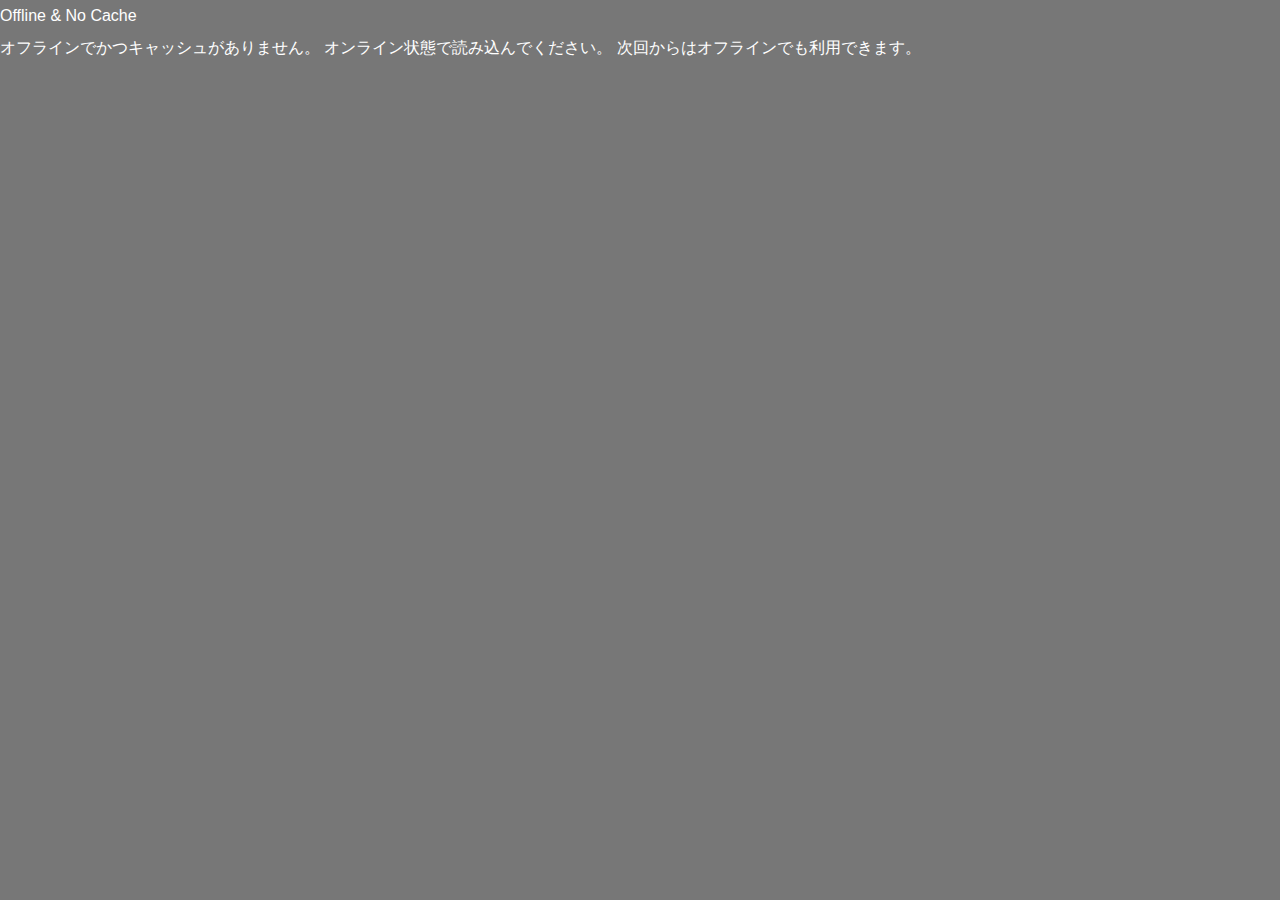
==== offline-nocache.html @ 213959f6 "Add files via upload" ====
<!DOCTYPE html>
<html>
    <head>
        <meta charset="UTF-8">
        <meta
            name="viewport"
            content="width=device-width,initial-scale=1.0,minimum-scale=1.0,maximum-scale=1.0,user-scalable=no">
        <title>Offline & No Cache - Primi</title>
	    <link href="./icon.png" rel="icon">
	    <link href="./style.css" rel="stylesheet">
        <link href="./manifest.json" rel="manifest">
        <link href="./apple-touch-icon.png" rel="apple-touch-icon">
    </head>
    <body>
        <h1>Offline & No Cache</h1>
        <p>
            オフラインでかつキャッシュがありません。
            オンライン状態で読み込んでください。
            次回からはオフラインでも利用できます。
        </p>
        <script defer>
            if('serviceWorker' in navigator)
            {
                window.addEventListener('load', () => {
                    navigator.serviceWorker.register('./service-worker.js').catch((err) => {
                        console.error('Service Worker registration was failed: ', err)
                    })
                })
            }
        </script>
    </body>
</html>
---- style.css ----
/* 2/1よりも縦長 */
@media (min-aspect-ratio: 2/1) and (orientation: landscape)
{
    #editor
    {
        width: 200svh;
        height: 100svh;
        left: calc(50svw - 100svh);
        top: 0;
        font-size: calc(100svh / 32);
    }
}
/* 2/1よりも横長 */
@media (max-aspect-ratio: 2/1) and (orientation: landscape)
{
    #editor
    {
        width: 100svw;
        height: 50svw;
        left: 0;
        top: calc(50svh - 25svw);
        font-size: calc(50svw / 32);
    }
}
/* 1/2よりも縦長 */
@media (min-aspect-ratio: 1/2) and (orientation: portrait)
{
    #editor
    {
        width: 50svh;
        height: 100svh;
        left: calc(50svw - 25svh);
        top: 0;
        font-size: calc(100svh / 64);
    }
}
/* 1/2よりも横長 */
@media (max-aspect-ratio: 1/2) and (orientation: portrait)
{
    #editor
    {
        width: 100svw;
        height: 200svw;
        left: 0;
        top: calc(50svh - 100svw);
        font-size: calc(200svw / 64);
    }
}

/* 縦長画面の場合の各位置 */
@media (orientation: portrait)
{
    #editor
    {
        grid-template-columns: repeat(16, 1fr);
        grid-template-rows: repeat(32, 1fr);
        overflow: hidden;
    }
    #save-div
    {
        grid-column: 1 / 9;
        grid-row: 1 / 3;
    }
    #load-div
    {
        grid-column: 9 / 17;
        grid-row: 1 / 3;
        text-align: right;
    }
    #canvas
    {
        grid-column: 1 / 17;
        grid-row: 3 / 19;
    }
    #mode-3d
    {
        grid-column: 1 / 9;
        grid-row: 19 / 21;
    }
    #mode-2d
    {
        grid-column: 9 / 17;
        grid-row: 19 / 21;
    }
    #scroll-pad
    {
        grid-column: 9 / 13;
        grid-row: 22 / 26;
    }
    #depth-bar
    {
        grid-column: 14 / 16;
        grid-row: 22 / 26;
    }
    #time-bar
    {
        grid-column: 9 / 11;
        grid-row: 27 / 31;
    }
    #rotate-pad
    {
        grid-column: 12 / 16;
        grid-row: 27 / 31;
    }
    #ruler-3d-div,
    #ruler-2d-div,
    #vertex-div,
    #space-div,
    #texel-div
    {
        grid-column: 1 / 8;
        grid-row: 21 / 33;
    }
}

/* 横長画面の場合の各位置 */
@media (orientation: landscape)
{
    #editor
    {
        grid-template-columns: repeat(32, 1fr);
        grid-template-rows: repeat(16, 1fr);
    }
    #save-div
    {
        grid-column: 1 / 8;
        grid-row: 1 / 3;
    }
    #load-div
    {
        grid-column: 1 / 8;
        grid-row: 3 / 5;
    }
    #import-export-div
    {
        grid-column: 1 / 8;
        grid-row: 5 / 7;
    }
    #mode-3d
    {
        grid-column: 24 / 33;
        grid-row: 1 / 3;
    }
    #mode-2d
    {
        grid-column: 24 / 33;
        grid-row: 3 / 5;
    }
    #canvas
    {
        grid-column: 8 / 24;
        grid-row: 1 / 17;
    }
    #scroll-pad
    {
        grid-column: 25 / 29;
        grid-row: 7 / 11;
    }
    #depth-bar
    {
        grid-column: 30 / 32;
        grid-row: 7 / 11;
    }
    #rotate-pad
    {
        grid-column: 28 / 32;
        grid-row: 12 / 16;
    }
    #time-bar
    {
        grid-column: 25 / 27;
        grid-row: 12 / 16;
    }
    #ruler-3d-div,
    #ruler-2d-div,
    #vertex-div,
    #space-div,
    #texel-div
    {
        grid-column: 1 / 8;
        grid-row: 5 / 17;
    }
}

/* 全体のブロック */
#editor
{
    background-color: #888;
    border-radius: 0.5em;
    position: absolute;
    display: grid;
}

/* ブロック */
#save-div,
#load-div,
#import-export-div,
#mode-3d,
#mode-2d,
#ruler-3d-div,
#ruler-2d-div,
#vertex-div,
#space-div,
#texel-div
{
    padding: 0.25em;
}

#mode-3d,
#mode-2d
{
    text-align: center;
}

#name
{
    width: 10em;
}

/* キャンバス*/
#canvas
{
    width: 100%;
    height: 100%;
    image-rendering: pixelated;
}

/* スクロールパッド */
#scroll-pad,
#rotate-pad
{
    background-color: #666;
    padding: 0;
    border-style: none;
    border-radius: 100%;
}
/* スクロールつまみ */
#scroll,
#rotate
{
    background-color: #444;
    color: #FFF;
    text-align: center;
    padding: calc(25% - 0.5em) 0 0 0;
    border-style: none;
    border-radius: 100%;
    width: 50%;
    height: 50%;
    position: relative;
}

/* 深度バーと時間バー */
#depth-bar,
#time-bar
{
    background-color: #666;
    color: #FFF;
    border-radius: 4em;
}
#depth,
#time
{
    width: 100%;
    height: 4em;
    line-height: 4em;
    background-color: #444;
    left: 0;
    text-align: center;
    border-radius: 2em;
    position: relative;
}

/* ボタンの形を変えてくっつける */
#name
{
    border-radius: 0.5em 0 0 0.5em;
}
#save
{
    border-radius: 0 0.5em 0.5em 0;
}

/* spanでできたボタン */
.radio-button
{
    background-color: #666;
    color: #FFF;
    padding: 1em;
    border-style: none;
    vertical-align: middle;
    display: inline-block;
}
#mode-2d #vertex-2d-mode,
#mode-3d #vertex-3d-mode
{
    border-radius: 0.5em 0 0 0.5em;
}
#mode-3d #ruler-3d-mode,
#mode-2d #ruler-2d-mode
{
    border-radius: 0 0.5em 0.5em 0;
}
#mode-3d .radio-button,
#mode-2d .radio-button
{
    border-radius: 0;
}

/* spanでできたボタン */
.button
{
    background-color: #666;
    color: #FFF;
    padding: 1em 0.5em;
    border-style: none;
    border-radius: 0.5em;
    vertical-align: middle;
    display: inline-block;
}

/* 頂点や面などを作るボタン */
.new-item
{
    text-align: center;
    display: block;
}

/* ラジオボタン用のspan */
.radio-button.selected
{
    background-color: #444;
    color: #FFF;
}
.button.selected
{
    background-color: #444;
    color: #FFF;
}

/* 入力欄 */
input[type="text"],
input[type="number"]
{
    background-color: #CCC;
    color: #000;
    padding-left : 0.5em;
    border-style: none;
    border-width: 0;
    border-radius: 0.5em;
    vertical-align: middle;
    outline: none;
    height: 3em;
}
input[type="number"]
{
    width: 5em;
}

/* ボタン */
input[type="button"],
input[type="submit"]
{
    background-color: #666;
    color: #FFF;
    border-style: none;
    border-width: 0;
    padding: 1em 0.5em;
    border-radius: 0.5em;
    vertical-align: middle;
    outline: none;
}
input[type="button"]:not([disabled]):active,
input[type="submit"]:not([disabled]):active
{
    background-color: #444;
    color: #FFF;
    border-color: #444;
}
input[disabled]
{
    background-color: #777;
    color: #999;
    border-color: #777;
}

/* データリスト */
dt
{
    line-height: 2em;
    padding: 0.5em 0 0 0;
}
dd
{
    line-height: 2em;
    padding: 0.5em 0 0 0;
}

/* リンク */
a
{
    color: #000;
    border-bottom: solid 0.125em #000;
    padding: 0;
    text-decoration: none;
}
/* 押下時リンク */
a:active
{
    border-bottom-width: 0.25em;
}

/* 隠すクラス */
.none
{
    display: none;
}

/* タイトル */
h1
{
    line-height: 2em;
}

/* 段落 */
p
{
    line-height: 2em;
}

/* 全体 */
body
{
    background-color: #777;
    color: #FFF;
    font-size: 12pt;
}

body,
html
{
    /*-webkit-touch-callout: none;
    touch-action: manipulation;
    -webkit-user-select: none;
    user-select: none;*/
    overflow: hidden;
    overscroll-behavior-y: none;
}

/* 全ての要素 */
*
{
    margin: 0;
    padding: 0;
    font-weight: normal;
    font-family: sans-serif;
    font-size: 1em;
    line-height: 1em;
    box-sizing: border-box;
    scrollbar-color: #AAA #888;
    scrollbar-width: 0.5em;
    overflow-x: hidden;
    overflow-y: auto;
    /*-webkit-touch-callout: none;
    touch-action: manipulation;*/
    -webkit-user-select: none;
    user-select: none;
}
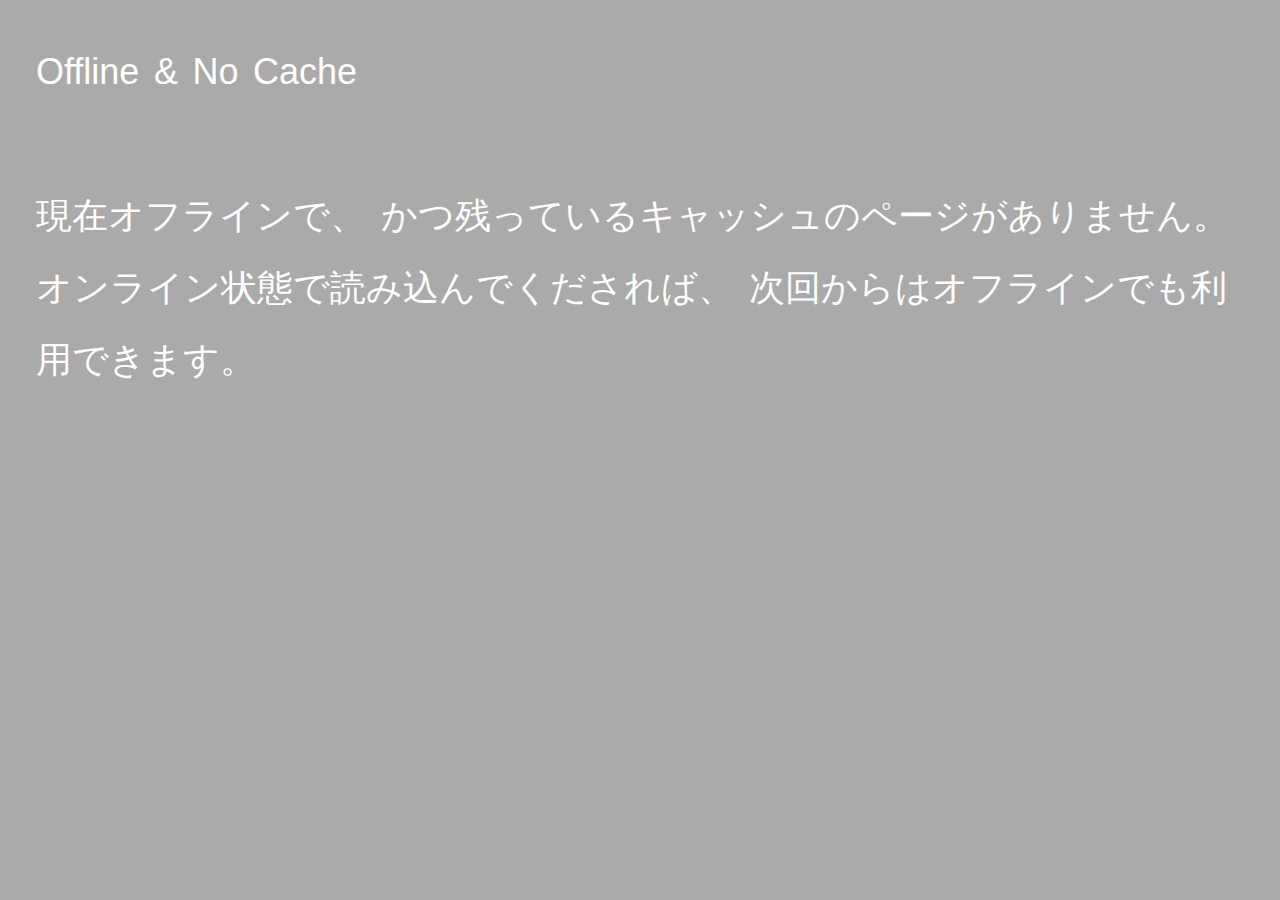
==== commit 5189473b: "Add files via upload" ====
--- a/offline-nocache.html
+++ b/offline-nocache.html
@@ -1,11 +1,11 @@
 <!DOCTYPE html>
-<html>
+<html lang="ja">
     <head>
         <meta charset="UTF-8">
         <meta
             name="viewport"
-            content="width=device-width,initial-scale=1.0,minimum-scale=1.0,maximum-scale=1.0,user-scalable=no">
-        <title>Offline & No Cache - Primi</title>
+            content="width=device-width,user-scalable=no">
+        <title>Offline & No Cache - Primitive 3D</title>
 	    <link href="./icon.png" rel="icon">
 	    <link href="./style.css" rel="stylesheet">
         <link href="./manifest.json" rel="manifest">
@@ -14,8 +14,9 @@
     <body>
         <h1>Offline & No Cache</h1>
         <p>
-            オフラインでかつキャッシュがありません。
-            オンライン状態で読み込んでください。
+            現在オフラインで、
+            かつ残っているキャッシュのページがありません。
+            オンライン状態で読み込んでくだされば、
             次回からはオフラインでも利用できます。
         </p>
         <script defer>
--- a/style.css
+++ b/style.css
@@ -79,22 +79,77 @@
     }
     #mode-2d
     {
-        grid-column: 9 / 17;
-        grid-row: 19 / 21;
+        grid-column: 1 / 9;
+        grid-row: 21 / 23;
+    }
+    #position-x
+    {
+        grid-column: 9 / 11;
+        grid-row: 19 / 20;
+    }
+    #position-y
+    {
+        grid-column: 11 / 13;
+        grid-row: 19 / 20;
+    }
+    #position-z
+    {
+        grid-column: 13 / 15;
+        grid-row: 19 / 20;
+    }
+    #position-t
+    {
+        grid-column: 15 / 17;
+        grid-row: 19 / 20;
+    }
+    #rotate-x
+    {
+        grid-column: 9 / 11;
+        grid-row: 20 / 21;
+    }
+    #rotate-y
+    {
+        grid-column: 11 / 13;
+        grid-row: 20 / 21;
+    }
+    #texture-x
+    {
+        grid-column: 13 / 15;
+        grid-row: 20 / 21;
+    }
+    #texture-y
+    {
+        grid-column: 15 / 17;
+        grid-row: 20 / 21;
+    }
+    #select
+    {
+        grid-column: 10 / 12;
+        grid-row: 21 / 23;
+    }
+    #up
+    {
+        grid-column: 12 / 14;
+        grid-row: 21 / 23;
+    }
+    #remove
+    {
+        grid-column: 14 / 16;
+        grid-row: 21 / 23;
     }
     #scroll-pad
     {
-        grid-column: 9 / 13;
-        grid-row: 22 / 26;
+        grid-column: 10 / 14;
+        grid-row: 23 / 27;
     }
     #depth-bar
     {
         grid-column: 14 / 16;
-        grid-row: 22 / 26;
+        grid-row: 23 / 27;
     }
     #time-bar
     {
-        grid-column: 9 / 11;
+        grid-column: 10 / 12;
         grid-row: 27 / 31;
     }
     #rotate-pad
@@ -102,14 +157,32 @@
         grid-column: 12 / 16;
         grid-row: 27 / 31;
     }
-    #ruler-3d-div,
-    #ruler-2d-div,
+    #grab
+    {
+        grid-column: 10 / 12;
+        grid-row: 31 / 33;
+    }
+    #down
+    {
+        grid-column: 12 / 14;
+        grid-row: 31 / 33;
+    }
+    #put
+    {
+        grid-column: 14 / 16;
+        grid-row: 31 / 33;
+    }
+    #param-3d-div,
+    #param-2d-div,
     #vertex-div,
-    #space-div,
+    #surface-div,
+    #matrix-div,
+    #pose-3d-div,
+    #pose-2d-div,
     #texel-div
     {
-        grid-column: 1 / 8;
-        grid-row: 21 / 33;
+        grid-column: 1 / 9;
+        grid-row: 23 / 33;
     }
 }
 
@@ -123,62 +196,130 @@
     }
     #save-div
     {
-        grid-column: 1 / 8;
+        grid-column: 1 / 9;
         grid-row: 1 / 3;
     }
     #load-div
     {
-        grid-column: 1 / 8;
+        grid-column: 1 / 9;
         grid-row: 3 / 5;
     }
-    #import-export-div
-    {
-        grid-column: 1 / 8;
+    #mode-3d
+    {
+        grid-column: 1 / 9;
         grid-row: 5 / 7;
     }
-    #mode-3d
-    {
-        grid-column: 24 / 33;
-        grid-row: 1 / 3;
-    }
     #mode-2d
     {
-        grid-column: 24 / 33;
-        grid-row: 3 / 5;
+        grid-column: 1 / 9;
+        grid-row: 7 / 9;
+    }
+    #position-x
+    {
+        grid-column: 25 / 27;
+        grid-row: 1 / 2;
+    }
+    #position-y
+    {
+        grid-column: 27 / 29;
+        grid-row: 1 / 2;
+    }
+    #position-z
+    {
+        grid-column: 29 / 31;
+        grid-row: 1 / 2;
+    }
+    #position-t
+    {
+        grid-column: 31 / 33;
+        grid-row: 1 / 2;
+    }
+    #rotate-x
+    {
+        grid-column: 25 / 27;
+        grid-row: 2 / 3;
+    }
+    #rotate-y
+    {
+        grid-column: 27 / 29;
+        grid-row: 2 / 3;
+    }
+    #texture-x
+    {
+        grid-column: 29 / 31;
+        grid-row: 2 / 3;
+    }
+    #texture-y
+    {
+        grid-column: 31 / 33;
+        grid-row: 2 / 3;
     }
     #canvas
     {
-        grid-column: 8 / 24;
+        grid-column: 9 / 25;
         grid-row: 1 / 17;
     }
+    #select
+    {
+        grid-column: 26 / 28;
+        grid-row: 4 / 6;
+    }
+    #up
+    {
+        grid-column: 28 / 30;
+        grid-row: 4 / 6;
+    }
+    #remove
+    {
+        grid-column: 30 / 32;
+        grid-row: 4 / 6;
+    }
     #scroll-pad
     {
-        grid-column: 25 / 29;
-        grid-row: 7 / 11;
+        grid-column: 26 / 30;
+        grid-row: 6 / 10;
     }
     #depth-bar
     {
         grid-column: 30 / 32;
-        grid-row: 7 / 11;
+        grid-row: 6 / 10;
+    }
+    #time-bar
+    {
+        grid-column: 26 / 28;
+        grid-row: 10 / 14;
     }
     #rotate-pad
     {
         grid-column: 28 / 32;
-        grid-row: 12 / 16;
-    }
-    #time-bar
-    {
-        grid-column: 25 / 27;
-        grid-row: 12 / 16;
-    }
-    #ruler-3d-div,
-    #ruler-2d-div,
+        grid-row: 10 / 14;
+    }
+    #grab
+    {
+        grid-column: 26 / 28;
+        grid-row: 14 / 16;
+    }
+    #down
+    {
+        grid-column: 28 / 30;
+        grid-row: 14 / 16;
+    }
+    #put
+    {
+        grid-column: 30 / 32;
+        grid-row: 14 / 16;
+    }
+    #param-3d-div,
+    #param-2d-div,
     #vertex-div,
-    #space-div,
+    #surface-div,
+    #matrix-div,
+    #pose-3d-div,
+    #pose-2d-div,
     #texel-div
     {
-        grid-column: 1 / 8;
-        grid-row: 5 / 17;
+        grid-column: 1 / 9;
+        grid-row: 9 / 17;
     }
 }
 
@@ -191,30 +332,104 @@
     display: grid;
 }
 
-/* ブロック */
+/* モード関係 */
+/*
+.label
+{
+    width: 2em;
+    height: 2em;
+    line-height: 2em;
+    text-align: center;
+    vertical-align: middle;
+    display: inline-block;
+}
+*/
+#pose-3d-mode,
+#vertex-3d-mode,
+#surface-mode,
+#matrix-mode
+{
+    width: calc((100% - 2em) / 4);
+}
+#pose-2d-mode,
+#vertex-2d-mode,
+#texel-mode
+{
+    width: calc((100% - 2em) / 3);
+}
+#param-3d-mode,
+#param-2d-mode
+{
+    width: 2em;
+}
+#mode-2d #param-2d-mode,
+#mode-3d #param-3d-mode
+{
+    border-radius: 0.5em 0 0 0.5em;
+}
+#mode-3d #pose-3d-mode,
+#mode-2d #pose-2d-mode
+{
+    border-radius: 0 0.5em 0.5em 0;
+}
+#mode-3d .radio-button,
+#mode-2d .radio-button
+{
+    border-radius: 0;
+}
+
 #save-div,
 #load-div,
-#import-export-div,
 #mode-3d,
 #mode-2d,
-#ruler-3d-div,
-#ruler-2d-div,
+#matrix-div,
+#param-3d-div,
+#param-2d-div,
 #vertex-div,
-#space-div,
+#surface-div,
 #texel-div
 {
     padding: 0.25em;
 }
 
-#mode-3d,
-#mode-2d
-{
-    text-align: center;
-}
-
+/* ファイル関係のボタン */
 #name
 {
-    width: 10em;
+    width: calc(100% - 4em);
+}
+#save
+{
+    width: 4em;
+}
+#new,
+#load,
+#import,
+#export
+{
+    width: calc(100% / 4);
+    display: inline-block;
+}
+#load,
+#import
+{
+    border-radius: 0;
+}
+#export
+{
+    border-radius: 0.5em 0 0 0.5em;
+}
+#new
+{
+    border-radius: 0 0.5em 0.5em 0;
+}
+/* ボタンの形を変えてくっつける */
+#name
+{
+    border-radius: 0.5em 0 0 0.5em;
+}
+#save
+{
+    border-radius: 0 0.5em 0.5em 0;
 }
 
 /* キャンバス*/
@@ -223,6 +438,20 @@
     width: 100%;
     height: 100%;
     image-rendering: pixelated;
+}
+
+/* カレント座標表示 */
+#position-x,
+#position-y,
+#position-z,
+#position-t,
+#rotate-x,
+#rotate-y,
+#texture-x,
+#texture-y
+{
+    text-align: center;
+    padding: 0.5em 0;
 }
 
 /* スクロールパッド */
@@ -270,71 +499,75 @@
     position: relative;
 }
 
-/* ボタンの形を変えてくっつける */
-#name
-{
-    border-radius: 0.5em 0 0 0.5em;
-}
-#save
-{
-    border-radius: 0 0.5em 0.5em 0;
-}
-
-/* spanでできたボタン */
+/* spanでできたラジオボタン */
 .radio-button
 {
     background-color: #666;
-    color: #FFF;
-    padding: 1em;
+    padding: 1.25em 0;
     border-style: none;
+    text-align: center;
+    vertical-align: middle;
+    height: 3.5em;
+    display: inline-block;
+}
+.radio-button.selected
+{
+    background-color: #444;
+}
+
+/* spanやdivでできたボタン */
+.button,
+.first-button,
+.second-button,
+.third-button
+{
+    padding: 1.5em 0;
+    border-style: none;
+    border-radius: 0.5em;
+    height: 4em;
+    text-align: center;
     vertical-align: middle;
     display: inline-block;
 }
-#mode-2d #vertex-2d-mode,
-#mode-3d #vertex-3d-mode
-{
-    border-radius: 0.5em 0 0 0.5em;
-}
-#mode-3d #ruler-3d-mode,
-#mode-2d #ruler-2d-mode
-{
-    border-radius: 0 0.5em 0.5em 0;
-}
-#mode-3d .radio-button,
-#mode-2d .radio-button
+.button
+{
+    background-color: #666;
+}
+.button:active
+{
+    background-color: #444;
+}
+.first-button,
+.second-button,
+.third-button
+{
+    background-color: #666;
+}
+.first-button:active,
+.second-button:active,
+.third-button:active
+{
+    background-color: #444;
+}
+/* ボタンの形 */
+.third-button
+{
+    border-radius: 2em 0 0 2em;
+}
+.second-button
 {
     border-radius: 0;
 }
-
-/* spanでできたボタン */
-.button
-{
-    background-color: #666;
-    color: #FFF;
-    padding: 1em 0.5em;
-    border-style: none;
-    border-radius: 0.5em;
-    vertical-align: middle;
-    display: inline-block;
-}
-
-/* 頂点や面などを作るボタン */
-.new-item
+.first-button
+{
+    border-radius: 0 2em 2em 0;
+}
+
+/* 適用ボタン */
+.apply
 {
     text-align: center;
     display: block;
-}
-
-/* ラジオボタン用のspan */
-.radio-button.selected
-{
-    background-color: #444;
-    color: #FFF;
-}
-.button.selected
-{
-    background-color: #444;
-    color: #FFF;
 }
 
 /* 入力欄 */
@@ -347,13 +580,14 @@
     border-style: none;
     border-width: 0;
     border-radius: 0.5em;
+    height: 3.5em;
     vertical-align: middle;
     outline: none;
-    height: 3em;
-}
+}
+input[type="text"],
 input[type="number"]
 {
-    width: 5em;
+    width: 100%;
 }
 
 /* ボタン */
@@ -364,8 +598,8 @@
     color: #FFF;
     border-style: none;
     border-width: 0;
-    padding: 1em 0.5em;
     border-radius: 0.5em;
+    height: 3.5em;
     vertical-align: middle;
     outline: none;
 }
@@ -384,15 +618,10 @@
 }
 
 /* データリスト */
-dt
+dt,
+dd
 {
     line-height: 2em;
-    padding: 0.5em 0 0 0;
-}
-dd
-{
-    line-height: 2em;
-    padding: 0.5em 0 0 0;
 }
 
 /* リンク */
@@ -418,30 +647,33 @@
 /* タイトル */
 h1
 {
+    padding: 1em;
+    font-size: 4svmin;
     line-height: 2em;
 }
 
 /* 段落 */
 p
 {
+    padding: 1em;
+    font-size: 4svmin;
     line-height: 2em;
 }
 
 /* 全体 */
 body
 {
-    background-color: #777;
+    background-color: #AAA;
     color: #FFF;
-    font-size: 12pt;
 }
 
 body,
 html
 {
-    /*-webkit-touch-callout: none;
+    -webkit-touch-callout: none;
     touch-action: manipulation;
     -webkit-user-select: none;
-    user-select: none;*/
+    user-select: none;
     overflow: hidden;
     overscroll-behavior-y: none;
 }
@@ -455,13 +687,14 @@
     font-family: sans-serif;
     font-size: 1em;
     line-height: 1em;
+    word-spacing: 0.125em;
     box-sizing: border-box;
     scrollbar-color: #AAA #888;
     scrollbar-width: 0.5em;
     overflow-x: hidden;
     overflow-y: auto;
-    /*-webkit-touch-callout: none;
-    touch-action: manipulation;*/
+    -webkit-touch-callout: none;
+    touch-action: manipulation;
     -webkit-user-select: none;
     user-select: none;
 }